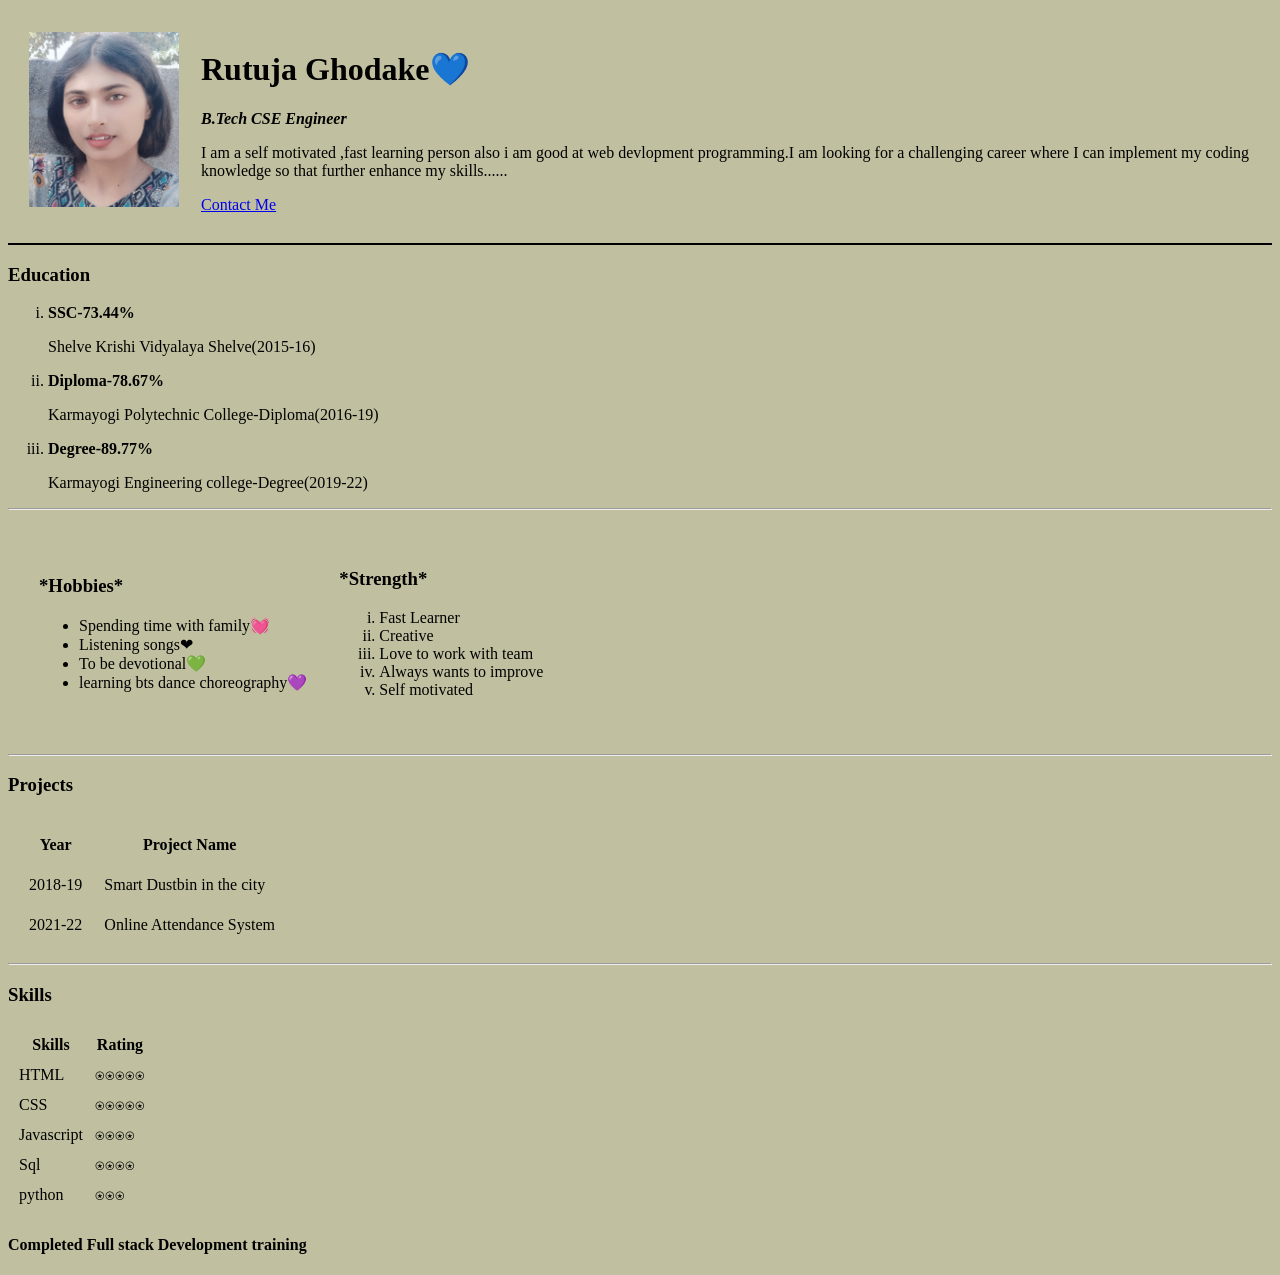
==== index.html @ ba04e5da "Add initial resume website files" ====
<!DOCTYPE html>
<html lang="en">
<head>
    <meta charset="UTF-8">
    <meta http-equiv="X-UA-Compatible" content="IE=edge">
    <meta name="viewport" content="width=device-width, initial-scale=1.0">
    <title>💓Rutuja's Personal Site💓</title>
</head>
<body bgcolor="chocolaty">
    <table cellspacing="20">
        <tr>
            <td><img src="Rutuja.jpg" height="175" width="150" alt="-**rutu**_"></td> 
            <td><h1>Rutuja Ghodake💙</h1>
            <p><em><strong>B.Tech CSE Engineer</strong></em></p>
            <p>I am a self motivated ,fast learning person also i am good at web devlopment programming.I am looking for a challenging career where I can implement my coding knowledge so that further enhance my skills......</p>
            <a href="Contactme.html">Contact Me</a></td>
        </tr>
    </table>
   
   
    <hr size="2" color="black"> 
    <H3>Education</H3>
    <ol type="i">
        <li><p><strong>SSC-73.44%</strong></p></li>
        Shelve Krishi Vidyalaya Shelve(2015-16)
        <li><p><strong>Diploma-78.67%</strong></p></li>
        Karmayogi Polytechnic College-Diploma(2016-19)
        <li><p><strong>Degree-89.77%</strong></p></li>
        Karmayogi Engineering college-Degree(2019-22)
    </ol> 
    <hr> 
    <table cellspacing="30">
        <tr>
            <td><h3>*Hobbies*</h3>
                <ul>
                    <li>Spending time with family💓</li>
                    <li>Listening songs❤</li>
                    <li>To be devotional💚</li>
                    <li>learning bts dance choreography💜</li>
                </ul></td>
            <td><h3>*Strength*</h3>
                <ol type="i">
                    <li>Fast Learner</li>
                    <li>Creative</li>
                    <li>Love to work with team</li>
                    <li>Always wants to improve</li>
                    <li>Self motivated</li>
                </ol>
            </td>
        </tr>
    </table>
    
    <hr>
    <h3>Projects</h3>
    <table cellspacing="20">
        <thead>
            <th>Year</th>
            <th>Project Name</th>
        </thead>
        <tr>
            <td>2018-19</td>
            <td>Smart Dustbin in the city</td>
        </tr>
        <tr>
            <td>2021-22</td>
            <td>Online Attendance System</td>
        </tr>
    </table>
    <hr>
    <h3>Skills</h3>
    <table cellspacing="10">
        <thead>
            <tr>
                <th>Skills</td>
                <th>Rating</td>
            </tr>
        </thead>
        <tbody>
            <tr>
                <td>HTML</td>
                <td>⍟⍟⍟⍟⍟</td>

            </tr>
            <tr>
                <td>CSS</td>
                <td>⍟⍟⍟⍟⍟</td>
            </tr>
            <tr>
                <td>Javascript</td>
                <td>⍟⍟⍟⍟</td>
            </tr>
            <tr>
                <td>Sql</td>
                <td>⍟⍟⍟⍟</td>
            </tr>
            <tr>
                <td>python</td>
                <td>⍟⍟⍟</td>
            </tr>

        </tbody>
    </table>
    <h4>Completed Full stack Development training</h4>
</body>
</html>
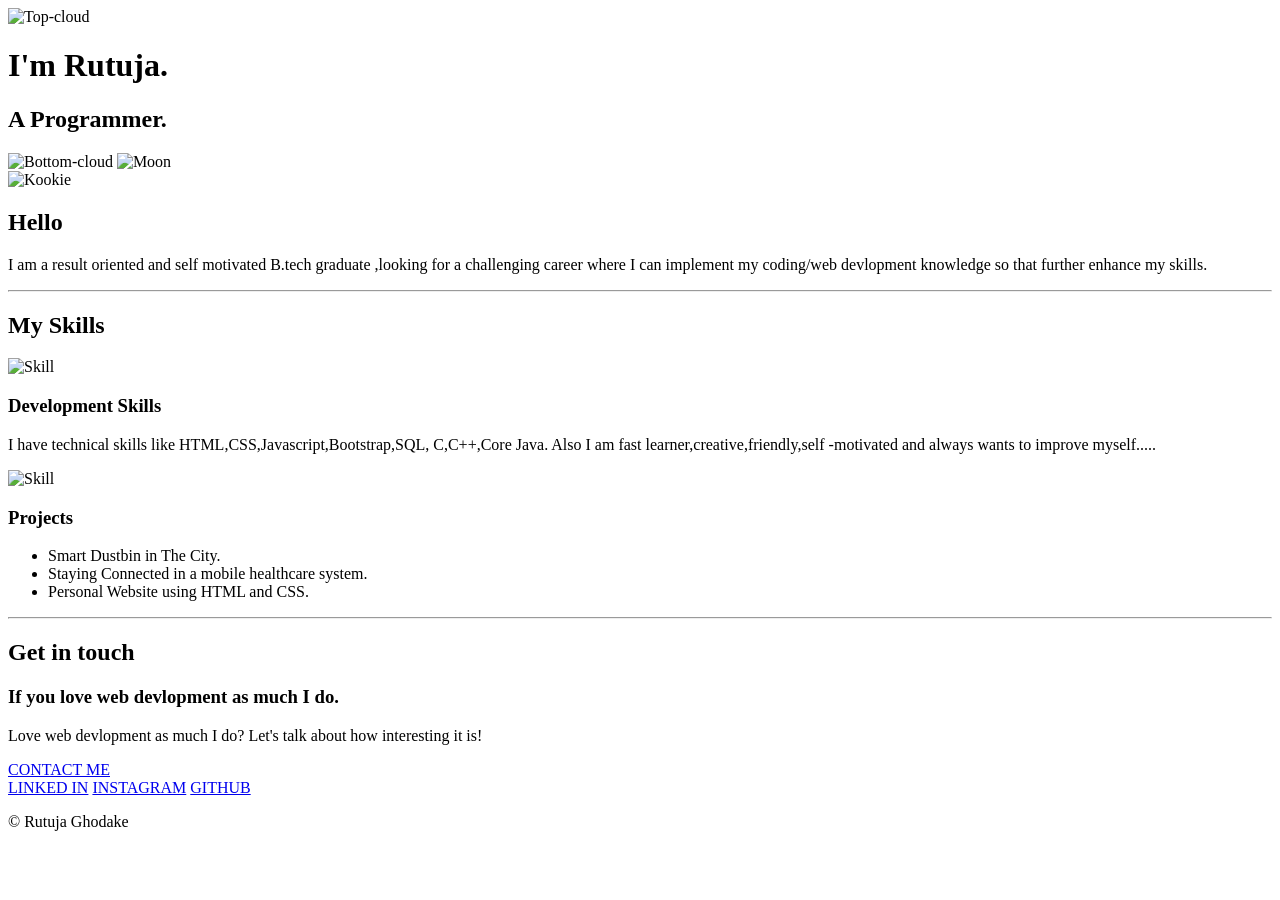
==== commit cb1c3cfe: "Add files via upload" ====
--- a/index.html
+++ b/index.html
@@ -4,102 +4,65 @@
     <meta charset="UTF-8">
     <meta http-equiv="X-UA-Compatible" content="IE=edge">
     <meta name="viewport" content="width=device-width, initial-scale=1.0">
-    <title>💓Rutuja's Personal Site💓</title>
+    <link rel="stylesheet" href="CSS/Styles.css">
+    <link rel="icon" href="favicon.ico">
+    <link href="https://fonts.googleapis.com/css2?family=Merriweather:ital@1&family=Montserrat&family=Sacramento&display=swap" rel="stylesheet">
+    <title>Rutuja Ghodake</title>
 </head>
-<body bgcolor="chocolaty">
-    <table cellspacing="20">
-        <tr>
-            <td><img src="Rutuja.jpg" height="175" width="150" alt="-**rutu**_"></td> 
-            <td><h1>Rutuja Ghodake💙</h1>
-            <p><em><strong>B.Tech CSE Engineer</strong></em></p>
-            <p>I am a self motivated ,fast learning person also i am good at web devlopment programming.I am looking for a challenging career where I can implement my coding knowledge so that further enhance my skills......</p>
-            <a href="Contactme.html">Contact Me</a></td>
-        </tr>
-    </table>
+<body>
+    <div class="Top-Container">
+       
+        <img class="Top" src="Images/clouds.png" alt="Top-cloud">
+
+        <h1>I'm Rutuja.</h1>
+        <h2>A Programmer.</h2>
+        
+        <img class="Bottom" src="Images/Cloud.png" alt="Bottom-cloud" > 
+        <img class="Moon" src="Images/Moon1.png" alt="Moon">
+        
+        
+    </div>
    
-   
-    <hr size="2" color="black"> 
-    <H3>Education</H3>
-    <ol type="i">
-        <li><p><strong>SSC-73.44%</strong></p></li>
-        Shelve Krishi Vidyalaya Shelve(2015-16)
-        <li><p><strong>Diploma-78.67%</strong></p></li>
-        Karmayogi Polytechnic College-Diploma(2016-19)
-        <li><p><strong>Degree-89.77%</strong></p></li>
-        Karmayogi Engineering college-Degree(2019-22)
-    </ol> 
-    <hr> 
-    <table cellspacing="30">
-        <tr>
-            <td><h3>*Hobbies*</h3>
-                <ul>
-                    <li>Spending time with family💓</li>
-                    <li>Listening songs❤</li>
-                    <li>To be devotional💚</li>
-                    <li>learning bts dance choreography💜</li>
-                </ul></td>
-            <td><h3>*Strength*</h3>
-                <ol type="i">
-                    <li>Fast Learner</li>
-                    <li>Creative</li>
-                    <li>Love to work with team</li>
-                    <li>Always wants to improve</li>
-                    <li>Self motivated</li>
-                </ol>
-            </td>
-        </tr>
-    </table>
+    <div class="Middle-Container">
+        <div class="Profile">
+            <img src="Images/Kookie.png" alt="Kookie">
+            <h2>Hello</h2>
+            <p class="intro">I am a result oriented and self motivated B.tech graduate ,looking for a challenging career where I can implement my coding/web devlopment knowledge so that further enhance my skills. </p>
+        </div>
+        <hr>
+        <div class="Skills"> 
+            <h2>My Skills</h2>
+            <div class="skill-row">
+                <img class="skills" src="Images/skill.png" alt="Skill">
+                <h3>Development Skills</h3>
+                <p class="skillset"> I have technical skills like HTML,CSS,Javascript,Bootstrap,SQL, C,C++,Core Java. Also I am fast learner,creative,friendly,self -motivated and always wants to improve myself..... </p>
+            </div>
+            <div class="skill-row">
+                <img class="project" src="Images/project.png" alt="Skill">
+                <h3>Projects</h3>
+                <p class="projectskills">
+                    <ul >
+                        <li>Smart Dustbin in The City.</li>
+                        <li>Staying Connected in a mobile healthcare system.</li>
+                        <li>Personal Website using HTML and CSS.</li> 
+                    </ul>
+                </p>
+            </div>
+        </div>                                               
+        <hr>
+         <div class="Contact-me">
+            <h2>Get in touch</h2>
+            <h3>If you love web devlopment as much I do.</h3>
+            <p>Love web devlopment as much I do? Let's talk about how interesting it is!</p>
+            <a class="btn" href="mailto:rutughodke3r@gmail.com">CONTACT ME</a>
+         </div>
+    </div>    
+    <div class="Bottom-Container">
+        <a class="footer-link" href="https://www.linkedin.com/in/rutuja-ghodake-b16165197">LINKED IN</a>
+        <a class="footer-link" href="https://instagram.com/ghodakerutu?utm_medium=copy_link">INSTAGRAM</a>
+        <a class="footer-link" href="https://github.com?Rutuja-Ghodake">GITHUB</a>
+        <p class="copyrite">© Rutuja Ghodake</p>
+    </div>
     
-    <hr>
-    <h3>Projects</h3>
-    <table cellspacing="20">
-        <thead>
-            <th>Year</th>
-            <th>Project Name</th>
-        </thead>
-        <tr>
-            <td>2018-19</td>
-            <td>Smart Dustbin in the city</td>
-        </tr>
-        <tr>
-            <td>2021-22</td>
-            <td>Online Attendance System</td>
-        </tr>
-    </table>
-    <hr>
-    <h3>Skills</h3>
-    <table cellspacing="10">
-        <thead>
-            <tr>
-                <th>Skills</td>
-                <th>Rating</td>
-            </tr>
-        </thead>
-        <tbody>
-            <tr>
-                <td>HTML</td>
-                <td>⍟⍟⍟⍟⍟</td>
-
-            </tr>
-            <tr>
-                <td>CSS</td>
-                <td>⍟⍟⍟⍟⍟</td>
-            </tr>
-            <tr>
-                <td>Javascript</td>
-                <td>⍟⍟⍟⍟</td>
-            </tr>
-            <tr>
-                <td>Sql</td>
-                <td>⍟⍟⍟⍟</td>
-            </tr>
-            <tr>
-                <td>python</td>
-                <td>⍟⍟⍟</td>
-            </tr>
-
-        </tbody>
-    </table>
-    <h4>Completed Full stack Development training</h4>
 </body>
 </html>
